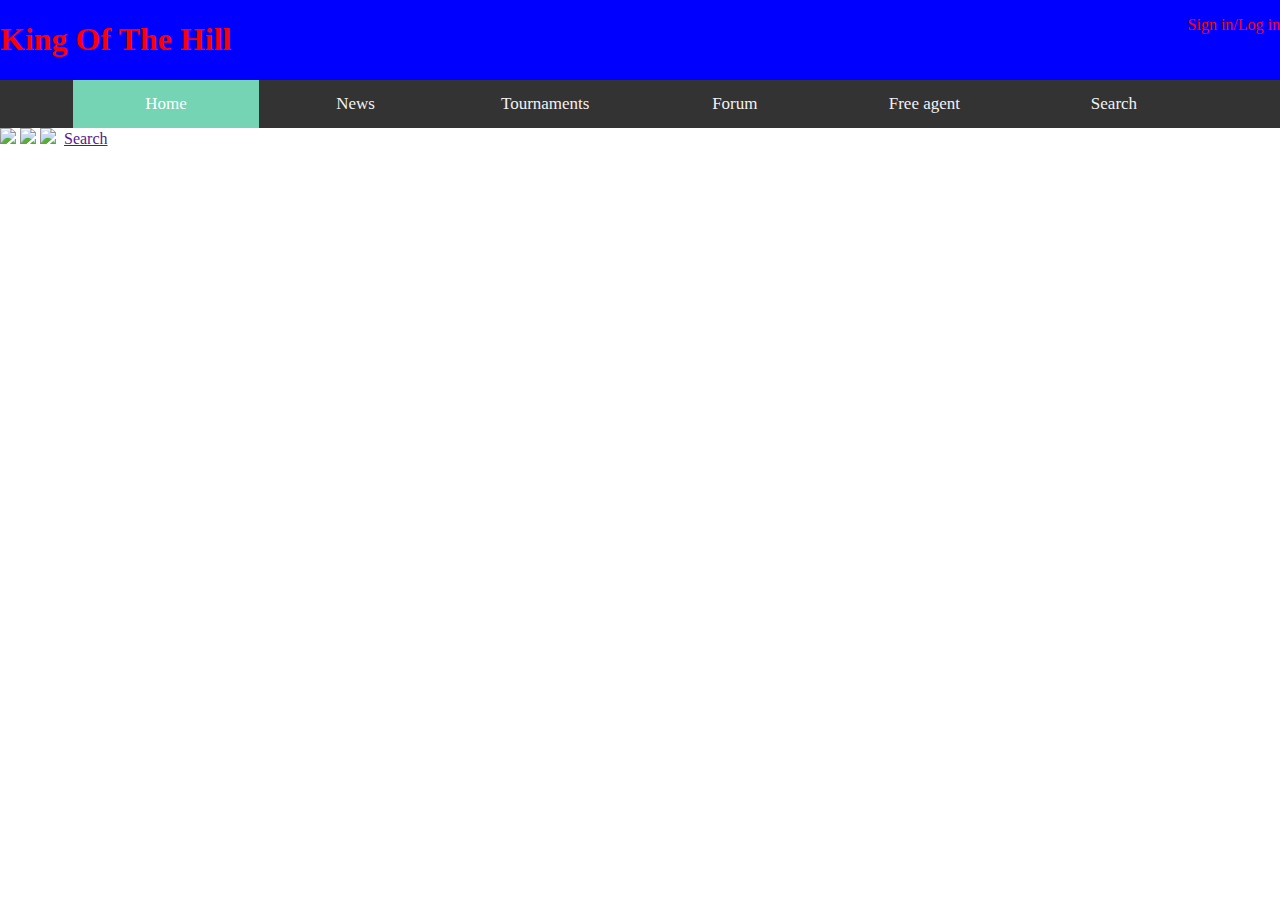
==== index.html @ 934d2cc7 "king of the hill" ====
<!DOCTYPE html>
<html>
<head>
	<title>King Of The Hill</title>
	<style type="text/css">
		body {
			margin: 0px;
		}
		.header {
			color: red;
			background-color: blue;
			
		}

		.topnav {
 			 overflow: hidden;
  			 background-color: #333;
  			 text-align: center;
		}

		.topnav a {
			  display: inline-block;
  			 color: #f2f2f2;
  			 text-align: center;
  			 padding: 14px 16px;
  			 text-decoration: none;
  			 font-size: 17px;
  			 width: 12%;

		}			

		.topnav a:hover {
 			 background-color: #ddd;
 			 color: black;
		}

		.topnav a.active {
    		 background-color: #74d4b3;
    		 color: white;
		}
	</style>
</head>
	<body>
		<div class= "header">
			<h1 style="text-align: left; display: inline-block;">King Of The Hill</h1>
			<p style="float: right; display: inline-block;">Sign in/Log in</p>

		</div>

		<div class="topnav">
  			<a class="active" href="">Home</a>
  			<a href="#news">News</a>
  			<a href="">Tournaments</a>
  			<a href="">Forum</a>
  			<a href="">Free agent</a>
  			<a href="">Search</a>
		</div>

		<div class= "pics"> 
			<a href=""><img src="http://www.freeiconspng.com/uploads/news-icon-2.png"></a>
  			<a href=""><img src= "http://imavex.vo.llnwd.net/o18/clients/oneorphan/images/Madden/bracketIcon.png"></a>
  			<a href=""><img src= "https://www.airfieldresearchgroup.org.uk/images/icons/forum-icon.png"></a>
  			<a href=""><img src= ""></a>
  			<a href="">Search</a>


		</div>

			
	</body>
</html>
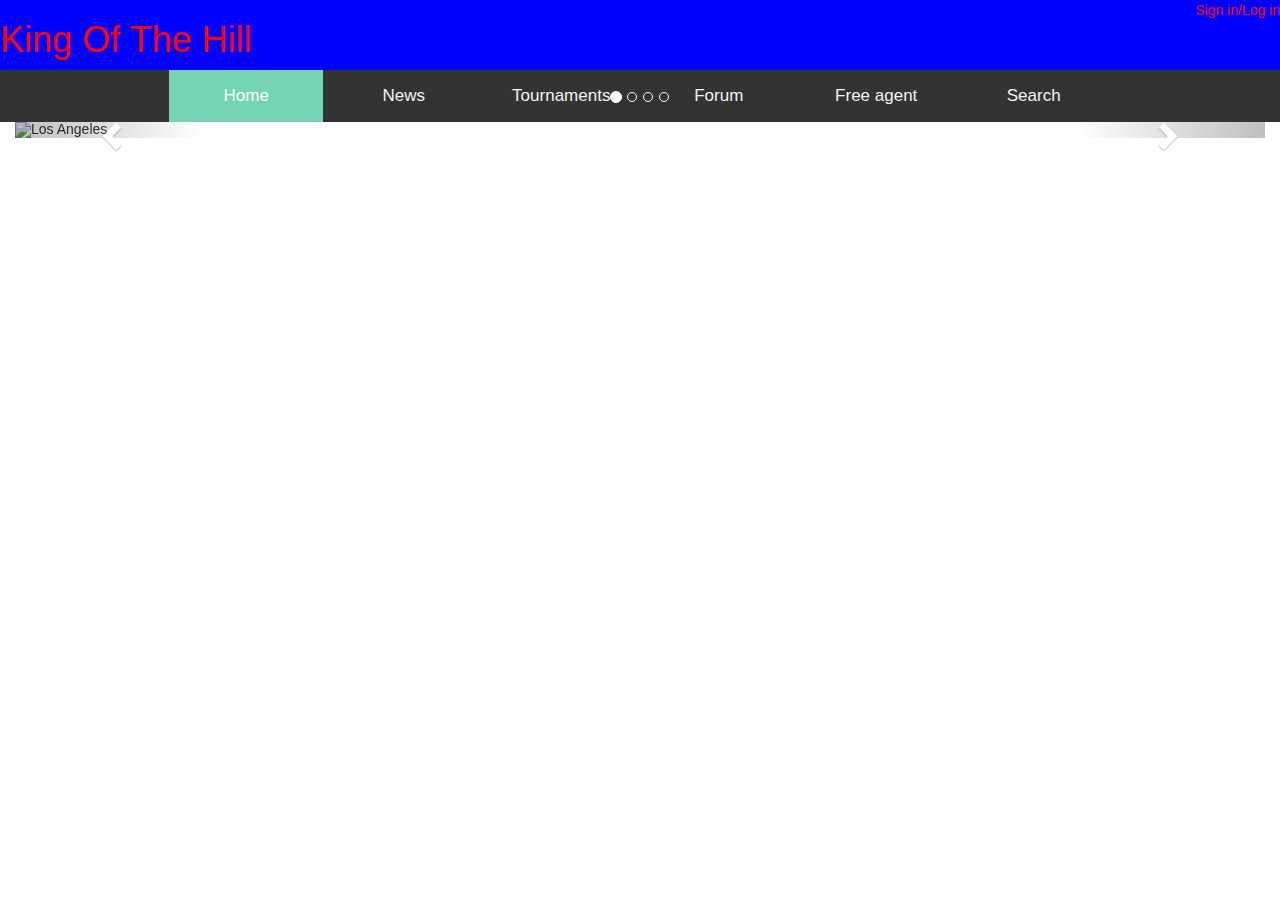
==== commit 66de6b6c: "kingofthehill" ====
--- a/index.html
+++ b/index.html
@@ -1,6 +1,11 @@
 <!DOCTYPE html>
 <html>
 <head>
+<meta charset="utf-8">
+  <meta name="viewport" content="width=device-width, initial-scale=1">
+  <link rel="stylesheet" href="https://maxcdn.bootstrapcdn.com/bootstrap/3.3.7/css/bootstrap.min.css">
+  <script src="https://ajax.googleapis.com/ajax/libs/jquery/3.2.1/jquery.min.js"></script>
+  <script src="https://maxcdn.bootstrapcdn.com/bootstrap/3.3.7/js/bootstrap.min.js"></script>
 	<title>King Of The Hill</title>
 	<style type="text/css">
 		body {
@@ -38,6 +43,34 @@
     		 background-color: #74d4b3;
     		 color: white;
 		}
+
+		.pics img {
+
+			height: 200px;
+			width: 200px;
+		}
+
+		.pics {
+			text-align: center;
+		}
+
+		.footer {
+			position: absolute;
+			bottom: 0px;
+			left: 39%;
+
+		}
+
+		.footer a{
+		    display: inline;
+		    font-size: 20px;
+		     padding: 17px 23px;
+
+		}
+
+		/*.container #myCarousel {
+			height: 30px;
+		}*/
 	</style>
 </head>
 	<body>
@@ -49,22 +82,89 @@
 
 		<div class="topnav">
   			<a class="active" href="">Home</a>
-  			<a href="#news">News</a>
+  			<a href="news.html">News</a>
   			<a href="">Tournaments</a>
   			<a href="">Forum</a>
   			<a href="">Free agent</a>
   			<a href="">Search</a>
 		</div>
 
-		<div class= "pics"> 
+		<!-- <div class= "pics"> 
+
 			<a href=""><img src="http://www.freeiconspng.com/uploads/news-icon-2.png"></a>
   			<a href=""><img src= "http://imavex.vo.llnwd.net/o18/clients/oneorphan/images/Madden/bracketIcon.png"></a>
   			<a href=""><img src= "https://www.airfieldresearchgroup.org.uk/images/icons/forum-icon.png"></a>
-  			<a href=""><img src= ""></a>
-  			<a href="">Search</a>
+  			<a href=""><img src= "http://www.freeiconspng.com/uploads/agent-cia-fbi-nsa-spy-stag-sweeper-undercover-icon--icon--9.png"></a>
+		</div> -->
+
+		<div class="container-fluid">
+  
+  <div id="myCarousel" class="carousel slide" data-ride="carousel">
+    <!-- Indicators -->
+    <ol class="carousel-indicators">
+      <li data-target="#myCarousel" data-slide-to="0" class="active"></li>
+      <li data-target="#myCarousel" data-slide-to="1"></li>
+      <li data-target="#myCarousel" data-slide-to="2"></li>
+      <li data-target="#myCarousel" data-slide-to="3"></li>
+    </ol>
+
+    <!-- Wrapper for slides -->
+    <div class="carousel-inner">
+
+      <div class="item active">
+        <img src="http://www.freeiconspng.com/uploads/news-icon-2.png" alt="Los Angeles" style="width:100%;">
+        <div class="carousel-caption">
+          <h3>News</h3>
+          <p>LA is always so much fun!</p>
+        </div>
+      </div>
+
+      <div class="item">
+        <img src= "http://imavex.vo.llnwd.net/o18/clients/oneorphan/images/Madden/bracketIcon.png" alt="Chicago" style="width:100%;">
+        <div class="carousel-caption">
+          <h3>Tournament</h3>
+          <p>Thank you, Chicago!</p>
+        </div>
+      </div>
+    
+      <div class="item">
+        <img src= "https://www.airfieldresearchgroup.org.uk/images/icons/forum-icon.png" alt="New York" style="width:100%;">
+        <div class="carousel-caption">
+          <h3>Forum</h3>
+          <p>We love the Big Apple!</p>
+        </div>
+      </div>
+
+      <div class="item">
+        <img src= "http://www.freeiconspng.com/uploads/agent-cia-fbi-nsa-spy-stag-sweeper-undercover-icon--icon--9.png" alt="Chicago" style="width:100%;">
+        <div class="carousel-caption">
+          <h3>Free agent</h3>
+          <p>Thank you, Chicago!</p>
+        </div>
+      </div>
+  
+    </div>
+
+    <!-- Left and right controls -->
+    <a class="left carousel-control" href="#myCarousel" data-slide="prev">
+      <span class="glyphicon glyphicon-chevron-left"></span>
+      <span class="sr-only">Previous</span>
+    </a>
+    <a class="right carousel-control" href="#myCarousel" data-slide="next">
+      <span class="glyphicon glyphicon-chevron-right"></span>
+      <span class="sr-only">Next</span>
+    </a>
+  </div>
+</div>
+
+<!-- 
+		<div class="footer">
+		 <a href>Support</a>
+		 <a href>Contact us</a>
+		 <a href>Social Media</a>
 
 
-		</div>
+		</div> -->
 
 			
 	</body>
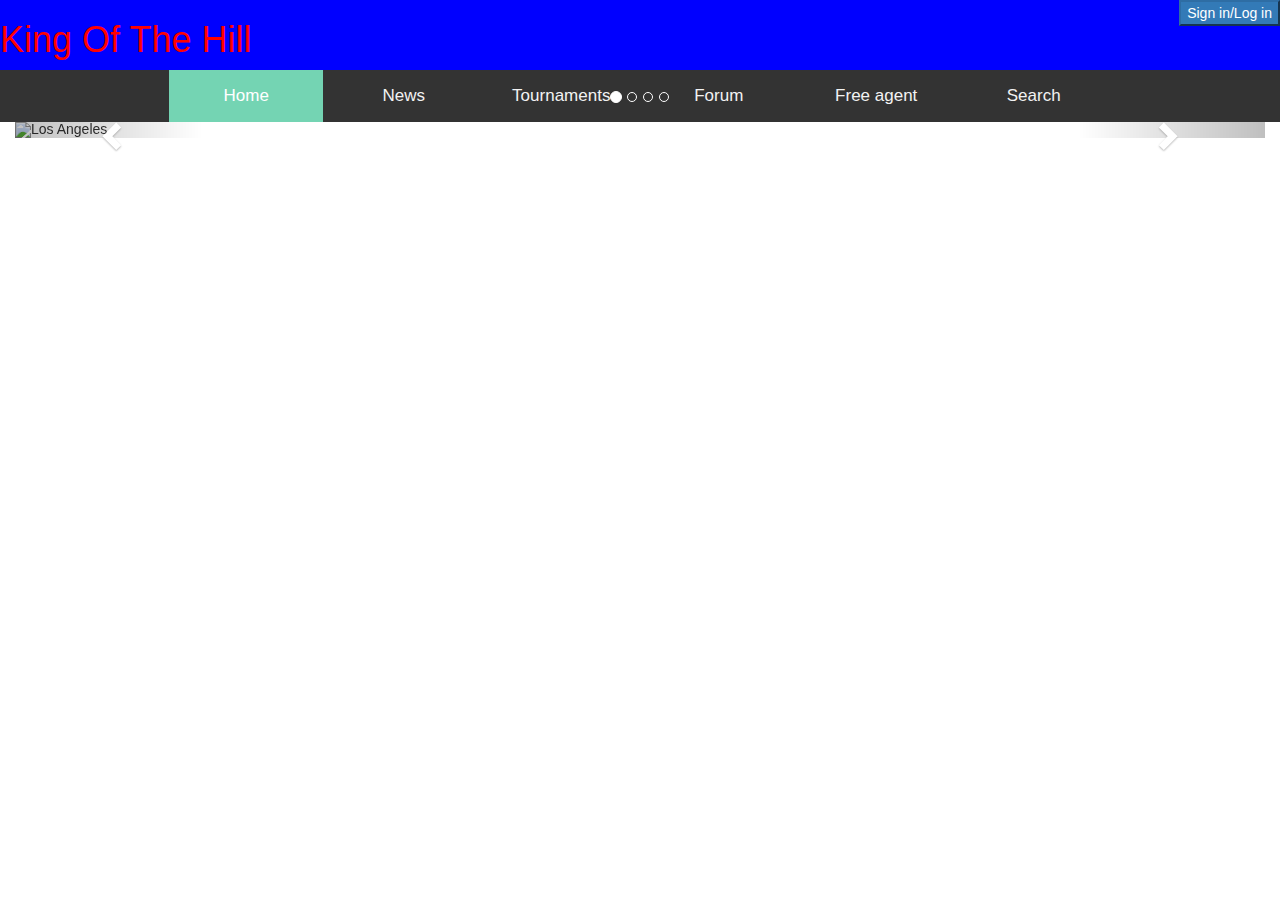
==== commit c819951e: "Login" ====
--- a/index.html
+++ b/index.html
@@ -67,6 +67,15 @@
 		     padding: 17px 23px;
 
 		}
+    #loginBox {
+        display:none;
+        position:absolute;
+        z-index: 10;
+        height: 200px;
+        width: 200px;
+        top: 30px;
+        right: -20px;
+    }
 
 		/*.container #myCarousel {
 			height: 30px;
@@ -76,7 +85,7 @@
 	<body>
 		<div class= "header">
 			<h1 style="text-align: left; display: inline-block;">King Of The Hill</h1>
-			<p style="float: right; display: inline-block;">Sign in/Log in</p>
+			<button class="btn-primary" style="float: right; display: inline-block;" onclick="showLoginBox()";>Sign in/Log in</button>
 
 		</div>
 
@@ -96,7 +105,9 @@
   			<a href=""><img src= "https://www.airfieldresearchgroup.org.uk/images/icons/forum-icon.png"></a>
   			<a href=""><img src= "http://www.freeiconspng.com/uploads/agent-cia-fbi-nsa-spy-stag-sweeper-undercover-icon--icon--9.png"></a>
 		</div> -->
-
+    <div id="loginBox">
+      <input type="email" placeholder="Your Email"><input type="password" placeholder="Your Password"><input type="Submit">
+    </div>
 		<div class="container-fluid">
   
   <div id="myCarousel" class="carousel slide" data-ride="carousel">
@@ -166,6 +177,8 @@
 
 		</div> -->
 
-			
+  	<script type="text/javascript">
+       function showLoginBox() { document.getElementById('loginBox').style.display = 'block'; }
+    </script>
 	</body>
 </html>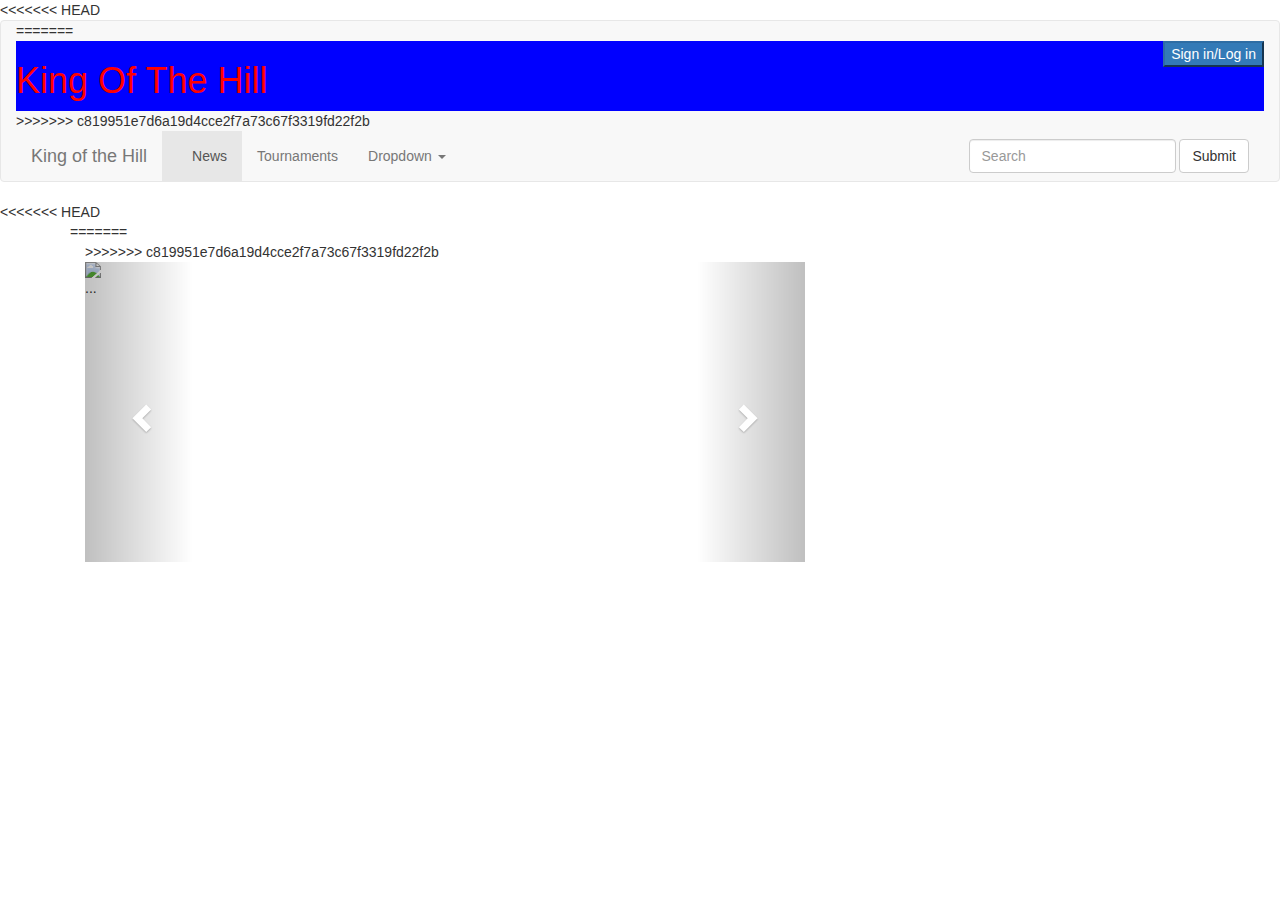
==== commit 7d0f7e5c: "update" ====
--- a/index.html
+++ b/index.html
@@ -77,26 +77,78 @@
         right: -20px;
     }
 
-		/*.container #myCarousel {
-			height: 30px;
-		}*/
+		.carousel-inner {
+			height: 300px;
+		}
+
+    .item img {
+      height: 50px;
+      width: 500px;
+      text-align: center;
+    }
+
+    body {
+      background-image: "https://wallpaperbrowse.com/media/images/Dubai-Photos-Images-Oicture-Dubai-Landmarks-800x600.jpg";
+    }
+
+    ./*item {
+      text-align: center;
+    }*/
+		
+		
 	</style>
 </head>
 	<body>
+<<<<<<< HEAD
+		
+<nav class="navbar navbar-default">
+  <div class="container-fluid">
+    <!-- Brand and toggle get grouped for better mobile display -->
+    <div class="navbar-header">
+      <button type="button" class="navbar-toggle collapsed" data-toggle="collapse" data-target="#bs-example-navbar-collapse-1" aria-expanded="false">
+        <span class="sr-only">Toggle navigation</span>
+        <span class="icon-bar"></span>
+        <span class="icon-bar"></span>
+        <span class="icon-bar"></span>
+      </button>
+      
+    </div>
+=======
 		<div class= "header">
 			<h1 style="text-align: left; display: inline-block;">King Of The Hill</h1>
 			<button class="btn-primary" style="float: right; display: inline-block;" onclick="showLoginBox()";>Sign in/Log in</button>
 
 		</div>
-
-		<div class="topnav">
-  			<a class="active" href="">Home</a>
-  			<a href="news.html">News</a>
-  			<a href="">Tournaments</a>
-  			<a href="">Forum</a>
-  			<a href="">Free agent</a>
-  			<a href="">Search</a>
-		</div>
+>>>>>>> c819951e7d6a19d4cce2f7a73c67f3319fd22f2b
+
+    <!-- Collect the nav links, forms, and other content for toggling -->
+    <div class="collapse navbar-collapse" id="bs-example-navbar-collapse-1">
+      <ul class="nav navbar-nav">
+       <li><a class="navbar-brand" href="#">King of the Hill</li>
+        <li class="active"><a href="#">News <span class="sr-only">(current)</span></a></li>
+        <li><a href="#">Tournaments</a></li>
+        <li class="dropdown">
+          <a href="#" class="dropdown-toggle" data-toggle="dropdown" role="button" aria-haspopup="true" aria-expanded="false">Dropdown <span class="caret"></span></a>
+          <ul class="dropdown-menu">
+            <li><a href="#">Action</a></li>
+            <li><a href="#">Another action</a></li>
+            <li><a href="#">Something else here</a></li>
+            <li role="separator" class="divider"></li>
+            <li><a href="#">Separated link</a></li>
+            <li role="separator" class="divider"></li>
+            <li><a href="#">One more separated link</a></li>
+          </ul>
+        </li>
+      </ul>
+      <form class="navbar-form navbar-right">
+        <div class="form-group">
+          <input type="text" class="form-control" placeholder="Search">
+        </div>
+        <button type="submit" class="btn btn-default">Submit</button>
+      </form>
+    </div><!-- /.navbar-collapse -->
+  </div><!-- /.container-fluid -->
+</nav>
 
 		<!-- <div class= "pics"> 
 
@@ -105,66 +157,76 @@
   			<a href=""><img src= "https://www.airfieldresearchgroup.org.uk/images/icons/forum-icon.png"></a>
   			<a href=""><img src= "http://www.freeiconspng.com/uploads/agent-cia-fbi-nsa-spy-stag-sweeper-undercover-icon--icon--9.png"></a>
 		</div> -->
+<<<<<<< HEAD
+<div class="container">
+  <div class="row">
+  <div class="col-lg-8">
+    
+=======
     <div id="loginBox">
       <input type="email" placeholder="Your Email"><input type="password" placeholder="Your Password"><input type="Submit">
     </div>
 		<div class="container-fluid">
+>>>>>>> c819951e7d6a19d4cce2f7a73c67f3319fd22f2b
   
-  <div id="myCarousel" class="carousel slide" data-ride="carousel">
-    <!-- Indicators -->
-    <ol class="carousel-indicators">
-      <li data-target="#myCarousel" data-slide-to="0" class="active"></li>
-      <li data-target="#myCarousel" data-slide-to="1"></li>
-      <li data-target="#myCarousel" data-slide-to="2"></li>
-      <li data-target="#myCarousel" data-slide-to="3"></li>
-    </ol>
-
-    <!-- Wrapper for slides -->
-    <div class="carousel-inner">
-
-      <div class="item active">
-        <img src="http://www.freeiconspng.com/uploads/news-icon-2.png" alt="Los Angeles" style="width:100%;">
-        <div class="carousel-caption">
-          <h3>News</h3>
-          <p>LA is always so much fun!</p>
-        </div>
-      </div>
-
-      <div class="item">
-        <img src= "http://imavex.vo.llnwd.net/o18/clients/oneorphan/images/Madden/bracketIcon.png" alt="Chicago" style="width:100%;">
-        <div class="carousel-caption">
-          <h3>Tournament</h3>
-          <p>Thank you, Chicago!</p>
-        </div>
-      </div>
+
+<div id="carousel-example-generic" class="carousel slide" data-ride="carousel">
+  <!-- Indicators -->
+  <ol class="carousel-indicators">
+    <li data-target="#carousel-example-generic" data-slide-to="0" class="active"></li>
+    <li data-target="#carousel-example-generic" data-slide-to="1"></li>
+    <li data-target="#carousel-example-generic" data-slide-to="2"></li>
+  </ol>
+
+  <!-- Wrapper for slides -->
+  <div class="carousel-inner" role="listbox">
+    <div class="item active">
+       <img src=https://wallpaperbrowse.com/media/images/Dubai-Photos-Images-Oicture-Dubai-Landmarks-800x600.jpg>
+
+      <div class="carousel-caption">
+        <h1>News</h1>
+        <p>get news here!!</p>
+      </div>
+    </div>
+
+    <div class="item">
+    <img src= "http://imavex.vo.llnwd.net/o18/clients/oneorphan/images/Madden/bracketIcon.png" alt="Chicago">      
+    <div class="carousel-caption">
+        <h1>Tournament</h1>
+        <p>hhheee</p>
+      </div>
+    </div>
+
+    <div class="item">
+      <img src= "https://www.airfieldresearchgroup.org.uk/images/icons/forum-icon.png" alt="New York">
+      <div class="carousel-caption">
+        <h1>Forum</h1>
+        <p>eemmm</p>
+      </div>
+    </div>
+
+     <div class="item">
+       <img src= "http://www.freeiconspng.com/uploads/agent-cia-fbi-nsa-spy-stag-sweeper-undercover-icon--icon--9.png" alt="Chicago">
+      <div class="carousel-caption">
+        <h1>Free agent</h1>
+        <p>eemmm</p>
+      </div>
+    </div>
+    ...
+  </div>
+
+  <!-- Controls -->
+  <a class="left carousel-control" href="#carousel-example-generic" role="button" data-slide="prev">
+    <span class="glyphicon glyphicon-chevron-left" aria-hidden="true"></span>
+    <span class="sr-only">Previous</span>
+  </a>
+  <a class="right carousel-control" href="#carousel-example-generic" role="button" data-slide="next">
+    <span class="glyphicon glyphicon-chevron-right" aria-hidden="true"></span>
+    <span class="sr-only">Next</span>
+  </a>
+</div>
+</div>
     
-      <div class="item">
-        <img src= "https://www.airfieldresearchgroup.org.uk/images/icons/forum-icon.png" alt="New York" style="width:100%;">
-        <div class="carousel-caption">
-          <h3>Forum</h3>
-          <p>We love the Big Apple!</p>
-        </div>
-      </div>
-
-      <div class="item">
-        <img src= "http://www.freeiconspng.com/uploads/agent-cia-fbi-nsa-spy-stag-sweeper-undercover-icon--icon--9.png" alt="Chicago" style="width:100%;">
-        <div class="carousel-caption">
-          <h3>Free agent</h3>
-          <p>Thank you, Chicago!</p>
-        </div>
-      </div>
-  
-    </div>
-
-    <!-- Left and right controls -->
-    <a class="left carousel-control" href="#myCarousel" data-slide="prev">
-      <span class="glyphicon glyphicon-chevron-left"></span>
-      <span class="sr-only">Previous</span>
-    </a>
-    <a class="right carousel-control" href="#myCarousel" data-slide="next">
-      <span class="glyphicon glyphicon-chevron-right"></span>
-      <span class="sr-only">Next</span>
-    </a>
   </div>
 </div>
 
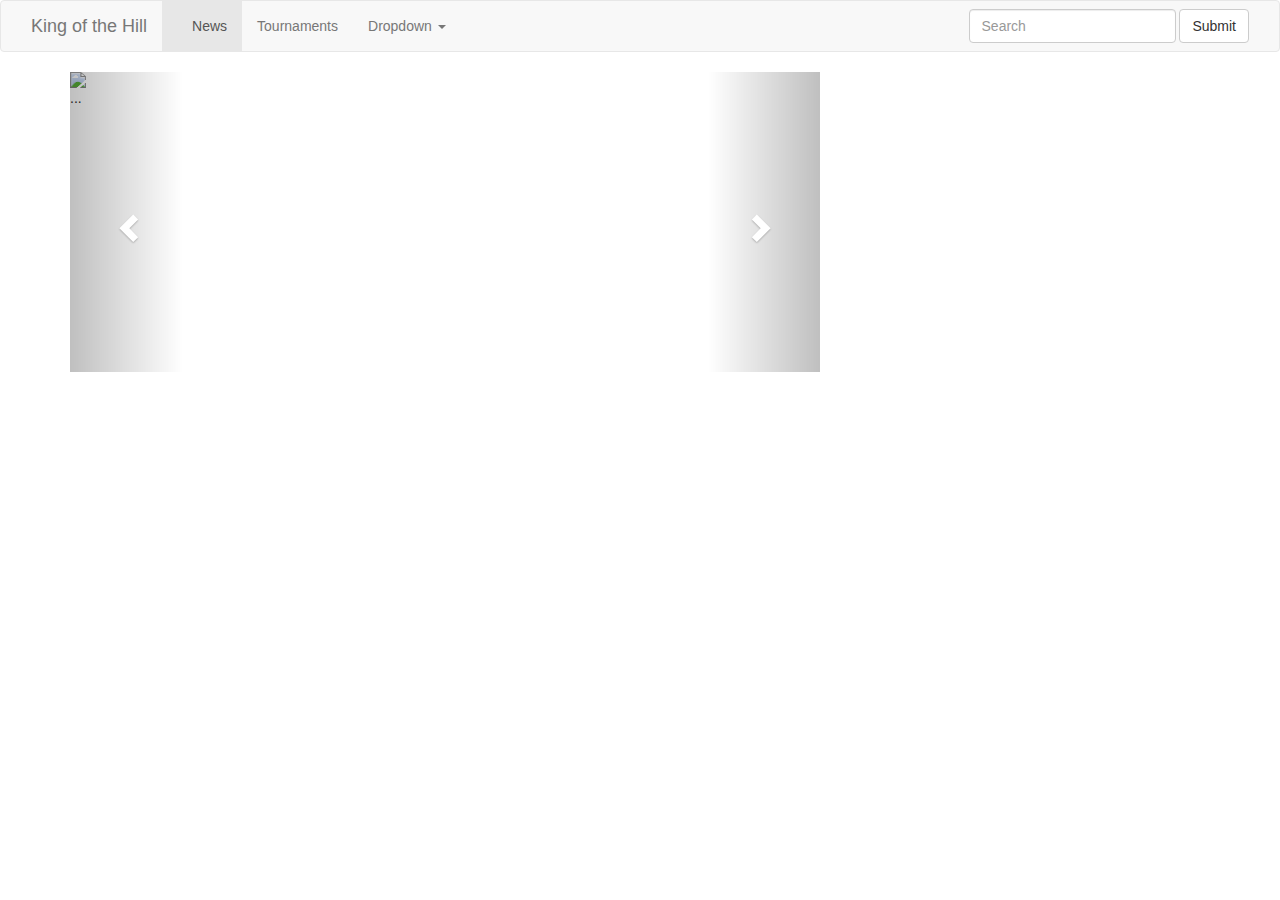
==== commit b7b0e5c8: "update" ====
--- a/index.html
+++ b/index.html
@@ -67,15 +67,6 @@
 		     padding: 17px 23px;
 
 		}
-    #loginBox {
-        display:none;
-        position:absolute;
-        z-index: 10;
-        height: 200px;
-        width: 200px;
-        top: 30px;
-        right: -20px;
-    }
 
 		.carousel-inner {
 			height: 300px;
@@ -99,7 +90,6 @@
 	</style>
 </head>
 	<body>
-<<<<<<< HEAD
 		
 <nav class="navbar navbar-default">
   <div class="container-fluid">
@@ -113,13 +103,6 @@
       </button>
       
     </div>
-=======
-		<div class= "header">
-			<h1 style="text-align: left; display: inline-block;">King Of The Hill</h1>
-			<button class="btn-primary" style="float: right; display: inline-block;" onclick="showLoginBox()";>Sign in/Log in</button>
-
-		</div>
->>>>>>> c819951e7d6a19d4cce2f7a73c67f3319fd22f2b
 
     <!-- Collect the nav links, forms, and other content for toggling -->
     <div class="collapse navbar-collapse" id="bs-example-navbar-collapse-1">
@@ -157,17 +140,10 @@
   			<a href=""><img src= "https://www.airfieldresearchgroup.org.uk/images/icons/forum-icon.png"></a>
   			<a href=""><img src= "http://www.freeiconspng.com/uploads/agent-cia-fbi-nsa-spy-stag-sweeper-undercover-icon--icon--9.png"></a>
 		</div> -->
-<<<<<<< HEAD
 <div class="container">
   <div class="row">
   <div class="col-lg-8">
     
-=======
-    <div id="loginBox">
-      <input type="email" placeholder="Your Email"><input type="password" placeholder="Your Password"><input type="Submit">
-    </div>
-		<div class="container-fluid">
->>>>>>> c819951e7d6a19d4cce2f7a73c67f3319fd22f2b
   
 
 <div id="carousel-example-generic" class="carousel slide" data-ride="carousel">
@@ -239,8 +215,6 @@
 
 		</div> -->
 
-  	<script type="text/javascript">
-       function showLoginBox() { document.getElementById('loginBox').style.display = 'block'; }
-    </script>
+			
 	</body>
 </html>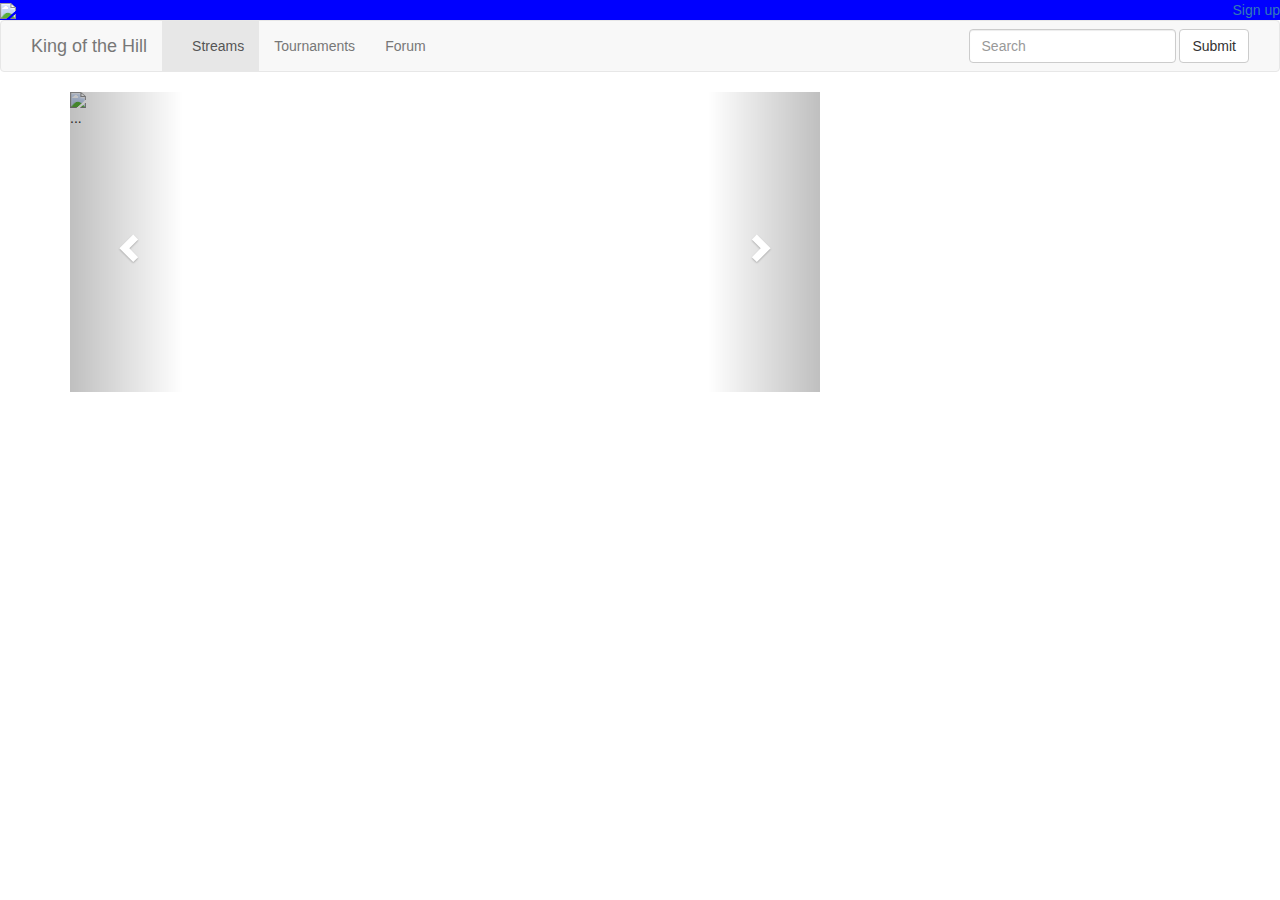
==== commit f614070b: "update" ====
--- a/index.html
+++ b/index.html
@@ -17,32 +17,7 @@
 			
 		}
 
-		.topnav {
- 			 overflow: hidden;
-  			 background-color: #333;
-  			 text-align: center;
-		}
-
-		.topnav a {
-			  display: inline-block;
-  			 color: #f2f2f2;
-  			 text-align: center;
-  			 padding: 14px 16px;
-  			 text-decoration: none;
-  			 font-size: 17px;
-  			 width: 12%;
-
-		}			
-
-		.topnav a:hover {
- 			 background-color: #ddd;
- 			 color: black;
-		}
-
-		.topnav a.active {
-    		 background-color: #74d4b3;
-    		 color: white;
-		}
+		
 
 		.pics img {
 
@@ -79,7 +54,8 @@
     }
 
     body {
-      background-image: "https://wallpaperbrowse.com/media/images/Dubai-Photos-Images-Oicture-Dubai-Landmarks-800x600.jpg";
+      background-image: url(http://wallpaper-gallery.net/images/gamer-wallpapers/gamer-wallpapers-9.jpg);
+      background-size: cover;
     }
 
     ./*item {
@@ -90,6 +66,11 @@
 	</style>
 </head>
 	<body>
+
+   <div class= "header">
+          <img src="http://i.imgur.com/oFz2iny.png">
+          <a href="Login.html"; style="float: right; display: inline-block;">Sign up</a>
+        </div>
 		
 <nav class="navbar navbar-default">
   <div class="container-fluid">
@@ -107,21 +88,10 @@
     <!-- Collect the nav links, forms, and other content for toggling -->
     <div class="collapse navbar-collapse" id="bs-example-navbar-collapse-1">
       <ul class="nav navbar-nav">
-       <li><a class="navbar-brand" href="#">King of the Hill</li>
-        <li class="active"><a href="#">News <span class="sr-only">(current)</span></a></li>
-        <li><a href="#">Tournaments</a></li>
-        <li class="dropdown">
-          <a href="#" class="dropdown-toggle" data-toggle="dropdown" role="button" aria-haspopup="true" aria-expanded="false">Dropdown <span class="caret"></span></a>
-          <ul class="dropdown-menu">
-            <li><a href="#">Action</a></li>
-            <li><a href="#">Another action</a></li>
-            <li><a href="#">Something else here</a></li>
-            <li role="separator" class="divider"></li>
-            <li><a href="#">Separated link</a></li>
-            <li role="separator" class="divider"></li>
-            <li><a href="#">One more separated link</a></li>
-          </ul>
-        </li>
+       <li><a class="navbar-brand" href="index.html">King of the Hill</li>
+        <li class="active"><a href="news.html">Streams<span class="sr-only">(current)</span></a></li>
+        <li><a href="tournament.html">Tournaments</a></li>
+         <li><a href="#">Forum</a></li>
       </ul>
       <form class="navbar-form navbar-right">
         <div class="form-group">
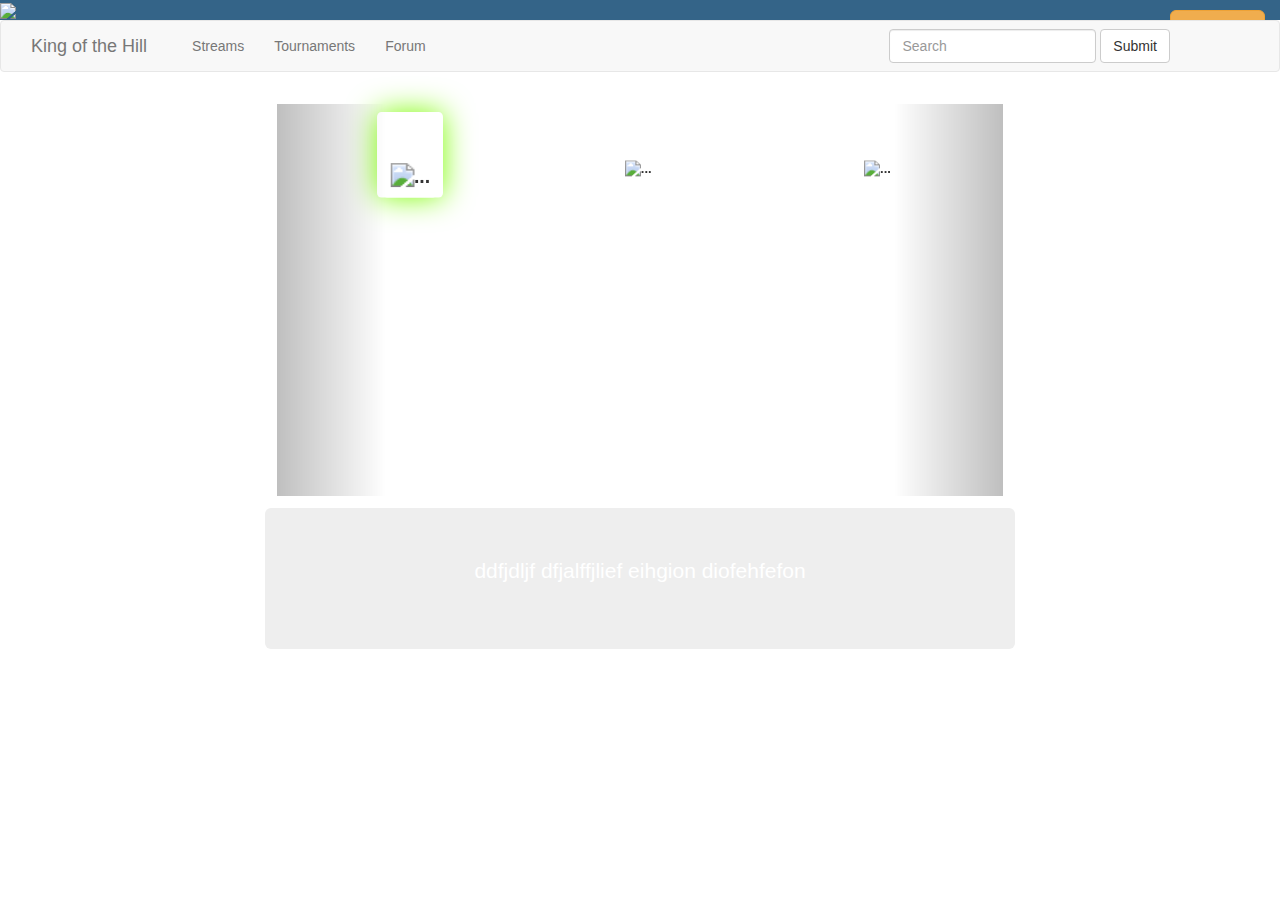
==== commit 2def525a: "update" ====
--- a/index.html
+++ b/index.html
@@ -6,16 +6,17 @@
   <link rel="stylesheet" href="https://maxcdn.bootstrapcdn.com/bootstrap/3.3.7/css/bootstrap.min.css">
   <script src="https://ajax.googleapis.com/ajax/libs/jquery/3.2.1/jquery.min.js"></script>
   <script src="https://maxcdn.bootstrapcdn.com/bootstrap/3.3.7/js/bootstrap.min.js"></script>
+  <script stc="index.js"></script>
 	<title>King Of The Hill</title>
 	<style type="text/css">
 		body {
 			margin: 0px;
 		}
-		.header {
-			color: red;
-			background-color: blue;
-			
-		}
+		 .header {
+          color: red;
+          background-color: rgba(52, 100, 136, 1);
+          
+        }
 
 		
 
@@ -43,33 +44,101 @@
 
 		}
 
-		.carousel-inner {
-			height: 300px;
-		}
-
-    .item img {
-      height: 50px;
-      width: 500px;
+.carousel {
+  height: 392px;
+  margin: 12px;
+
+}
+.carousel-inner {
+  overflow: visible;
+}
+.carousel ul {
+  -webkit-transform: translateY(36%);
+  -ms-transform: translateY(36%);
+  transform: translateY(36%);
+  padding-left: 7px;
+}
+.carousel li {
+  float: left;
+  font-size: 13px;
+  margin: 0 3%;
+  text-align: center;
+  width: 20%;
+  list-style-type: none;
+}
+.carousel li:first-child {
+  margin-left: 1%;
+}
+.carousel li:last-child {
+  margin-right: 1%;
+}
+.carousel li {
+  margin: 0 1.64%;
+  width: 30%;
+}
+.carousel img {
+  background-color: #fff;
+  border-radius: 3px;
+  padding: 5px;
+  width: 100%;
+}
+.carousel label {
+  padding: 0;
+  -webkit-transition: all .34s linear;
+  transition: all .34s linear;
+}
+.carousel input[type="radio"] {
+  display: none;
+}
+.carousel input[type="radio"]:checked + label {
+  border-color: transparent;
+  border-radius: 3px;
+  box-shadow: 0 0 20px 0 #7CFC00;
+  cursor: pointer;
+  padding: 0;
+  -ms-transform: scale(1.5);
+  -webkit-transform: scale(1.5);
+  transform: scale(1.5);
+  -webkit-transition-delay: 0;
+  transition-delay: 0;
+  -webkit-transition: all .34s linear;
+  transition: all .34s linear;
+  z-index: 2;
+}
+.carousel li:first-child input[type="radio"]:checked + label  {
+  position: relative;
+  -ms-transform: translateX(25%) scale(1.5);
+  -webkit-transform: translateX(25%) scale(1.5);
+  transform: translateX(25%) scale(1.5);
+}
+.carousel li:last-child input[type="radio"]:checked + label  {
+  position: relative;
+  -ms-transform: translateX(-25%) scale(1.5);
+  -webkit-transform: translateX(-25%) scale(1.5);
+  transform: translateX(-25%) scale(1.5);
+}
+
+    body {
+      background-image: url(http://wallpaper-gallery.net/images/gamer-wallpapers/gamer-wallpapers-9.jpg);
+      background-size: contain;
+    }
+
+    .jumbotron {
+      float: center;
       text-align: center;
     }
-
-    body {
-      background-image: url(http://wallpaper-gallery.net/images/gamer-wallpapers/gamer-wallpapers-9.jpg);
-      background-size: cover;
-    }
-
-    ./*item {
-      text-align: center;
-    }*/
-		
-		
+  p {
+    color: white;
+  }
+
 	</style>
 </head>
 	<body>
 
    <div class= "header">
-          <img src="http://i.imgur.com/oFz2iny.png">
-          <a href="Login.html"; style="float: right; display: inline-block;">Sign up</a>
+        <img src="http://i.imgur.com/MY2Tkq7.png">
+            <button type="submit" class="btn btn-warning btn-lg" style="float: right; margin-right: 15px; margin-top: 10px;"><a href="Login.html"; style="float: right; display: inline-block;">Sign up</a>
+            </button>
         </div>
 		
 <nav class="navbar navbar-default">
@@ -89,9 +158,9 @@
     <div class="collapse navbar-collapse" id="bs-example-navbar-collapse-1">
       <ul class="nav navbar-nav">
        <li><a class="navbar-brand" href="index.html">King of the Hill</li>
-        <li class="active"><a href="news.html">Streams<span class="sr-only">(current)</span></a></li>
+        <li><a href="news.html">Streams<span class="sr-only">(current)</span></a></li>
         <li><a href="tournament.html">Tournaments</a></li>
-         <li><a href="#">Forum</a></li>
+         <li><a href="Forum.html">Forum</a></li>
       </ul>
       <form class="navbar-form navbar-right">
         <div class="form-group">
@@ -112,70 +181,74 @@
 		</div> -->
 <div class="container">
   <div class="row">
-  <div class="col-lg-8">
+  <div class="col-lg-8 col-lg-offset-2">
     
   
 
-<div id="carousel-example-generic" class="carousel slide" data-ride="carousel">
-  <!-- Indicators -->
-  <ol class="carousel-indicators">
-    <li data-target="#carousel-example-generic" data-slide-to="0" class="active"></li>
-    <li data-target="#carousel-example-generic" data-slide-to="1"></li>
-    <li data-target="#carousel-example-generic" data-slide-to="2"></li>
-  </ol>
-
-  <!-- Wrapper for slides -->
-  <div class="carousel-inner" role="listbox">
-    <div class="item active">
-       <img src=https://wallpaperbrowse.com/media/images/Dubai-Photos-Images-Oicture-Dubai-Landmarks-800x600.jpg>
-
-      <div class="carousel-caption">
-        <h1>News</h1>
-        <p>get news here!!</p>
+<div id="carousel-thingy" class="carousel slide" data-interval="false">
+     <div class="carousel-inner">
+      <div class="item active">
+       <ul class="reset clearfix">
+        <li class="prod1">
+         <input type="radio" name="product" id="product-1" value="a" checked>
+         <label for="product-1">  
+         <p>Stream</p>
+          <img src=https://assets.vg247.com/current//2016/09/call_of_duty_modern_warfare_remastered_mp_overgrown.jpg style="height: 190px;" alt="...">
+         </label>
+        </li>
+        <li class="prod2">
+         <input type="radio" name="product" id="product-2" value="b">
+         <label for="product-2">  
+         <p>Tournaments</p>
+          <img src=http://gameranx.com/wp-content/uploads/2016/11/overwatch-heroes-background-blizzard-1080x623.png style="height: 190px;" alt="...">
+         </label>
+        </li>
+        <li class="prod3">
+         <input type="radio" name="product" id="product-3" value="c">
+         <label for="product-3">  
+         <P>Forum</P>
+          <img src=https://api.2k.com/images/1643 style="height: 190px;" " alt="...">
+         </label>
+        </li>
+       </ul>
       </div>
-    </div>
-
-    <div class="item">
-    <img src= "http://imavex.vo.llnwd.net/o18/clients/oneorphan/images/Madden/bracketIcon.png" alt="Chicago">      
-    <div class="carousel-caption">
-        <h1>Tournament</h1>
-        <p>hhheee</p>
-      </div>
-    </div>
-
-    <div class="item">
-      <img src= "https://www.airfieldresearchgroup.org.uk/images/icons/forum-icon.png" alt="New York">
-      <div class="carousel-caption">
-        <h1>Forum</h1>
-        <p>eemmm</p>
-      </div>
-    </div>
-
-     <div class="item">
-       <img src= "http://www.freeiconspng.com/uploads/agent-cia-fbi-nsa-spy-stag-sweeper-undercover-icon--icon--9.png" alt="Chicago">
-      <div class="carousel-caption">
-        <h1>Free agent</h1>
-        <p>eemmm</p>
-      </div>
-    </div>
-    ...
-  </div>
-
-  <!-- Controls -->
-  <a class="left carousel-control" href="#carousel-example-generic" role="button" data-slide="prev">
-    <span class="glyphicon glyphicon-chevron-left" aria-hidden="true"></span>
-    <span class="sr-only">Previous</span>
-  </a>
-  <a class="right carousel-control" href="#carousel-example-generic" role="button" data-slide="next">
-    <span class="glyphicon glyphicon-chevron-right" aria-hidden="true"></span>
-    <span class="sr-only">Next</span>
-  </a>
-</div>
-</div>
-    
-  </div>
-</div>
-
+      <!-- <div class="item">
+       <ul class="reset clearfix">
+        <li class="prod1">
+         <input type="radio" name="product" id="product-4" value="d">
+         <label for="product-4">  
+          <img src="http://vignette1.wikia.nocookie.net/batmantheanimatedseries/images/b/b5/The_Penguin.jpg/revision/latest?cb=20130303081132" alt="...">
+         </label>
+        </li>
+        <li class="prod2">
+         <input type="radio" name="product" id="product-5" value="e">
+         <label for="product-5">  
+          <img src="http://vignette2.wikia.nocookie.net/batman/images/c/c7/20s.jpg/revision/latest?cb=20111212234019" alt="...">
+         </label>
+        </li>
+        <li class="prod3">
+         <input type="radio" name="product" id="product-6" value="f">
+         <label for="product-6">  
+          <img src="http://vignette3.wikia.nocookie.net/dcanimated/images/4/46/Batman_Duplicant.png/revision/latest?cb=20100302011547" alt="...">
+         </label>
+        </li>
+       </ul>
+      </div> -->
+     </div>
+     <a class="carousel-control left sprite" href="#carousel-thingy" data-slide="prev"></a>
+     <a class="carousel-control right sprite" href="#carousel-thingy" data-slide="next"></a>
+    </div>
+
+
+    <div class="jumbotron">
+    <div class="container">
+    <p>
+      ddfjdljf dfjalffjlief eihgion diofehfefon
+    </p>
+      
+    </div>
+      
+    </div>
 <!-- 
 		<div class="footer">
 		 <a href>Support</a>
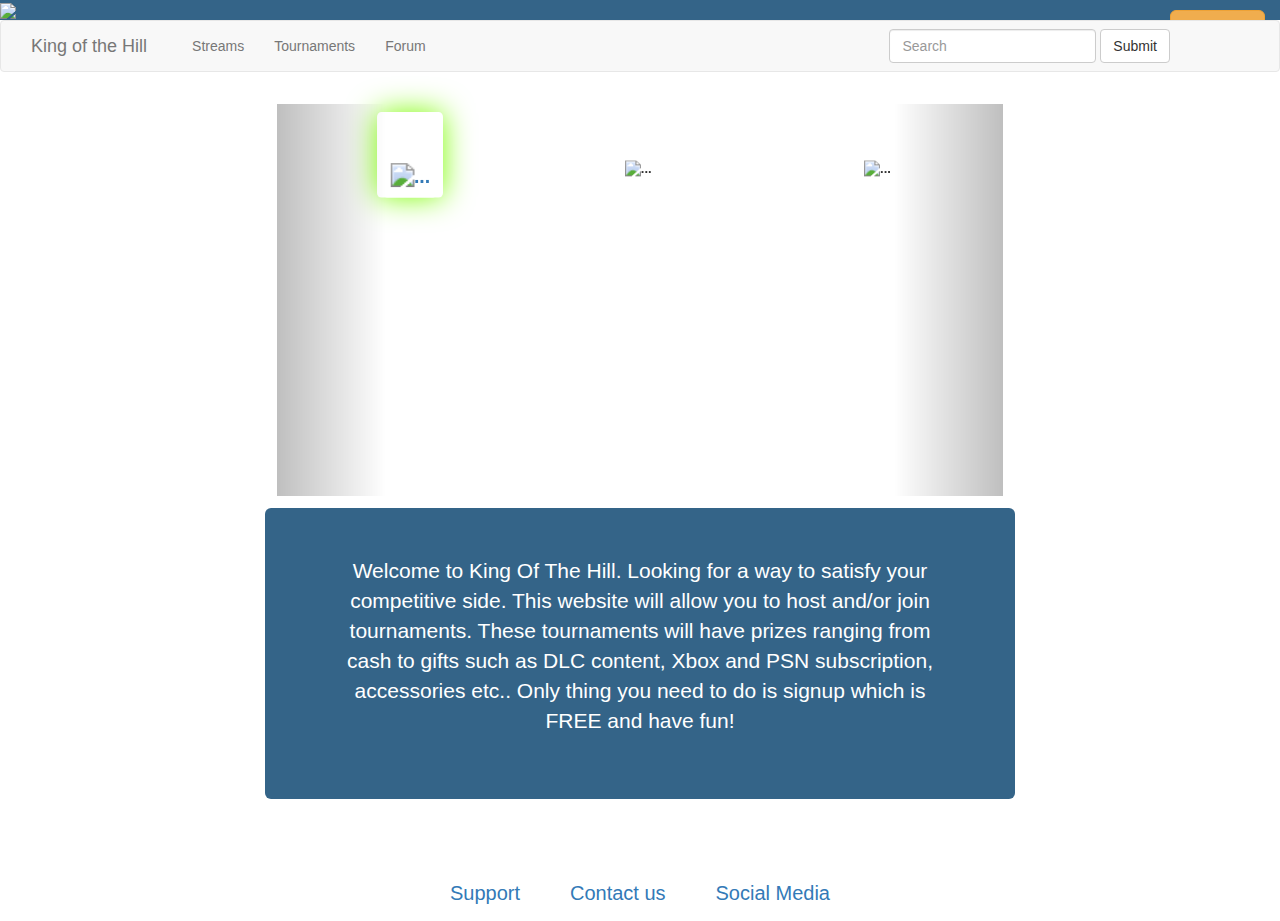
==== commit 1cb2ff7a: "update" ====
--- a/index.html
+++ b/index.html
@@ -9,33 +9,26 @@
   <script stc="index.js"></script>
 	<title>King Of The Hill</title>
 	<style type="text/css">
-		body {
-			margin: 0px;
-		}
+	
 		 .header {
           color: red;
           background-color: rgba(52, 100, 136, 1);
           
         }
 
-		
-
-		.pics img {
-
-			height: 200px;
-			width: 200px;
-		}
-
-		.pics {
-			text-align: center;
-		}
-
-		.footer {
-			position: absolute;
-			bottom: 0px;
-			left: 39%;
-
-		}
+	.footer {
+        position: absolute;
+          right: 0;
+            bottom: -10;
+              left: 0;
+              padding: 10px;
+              color:black;
+              background-color: white;
+              text-align: center;
+
+
+    }
+
 
 		.footer a{
 		    display: inline;
@@ -52,7 +45,7 @@
 .carousel-inner {
   overflow: visible;
 }
-.carousel ul {
+.carousel ul  {
   -webkit-transform: translateY(36%);
   -ms-transform: translateY(36%);
   transform: translateY(36%);
@@ -118,18 +111,23 @@
   transform: translateX(-25%) scale(1.5);
 }
 
-    body {
+  body {
       background-image: url(http://wallpaper-gallery.net/images/gamer-wallpapers/gamer-wallpapers-9.jpg);
       background-size: contain;
     }
 
-    .jumbotron {
+ .jumbotron {
       float: center;
       text-align: center;
+      margin-bottom: 70px;
+      background-color: rgba(52, 100, 136, 1);
     }
+
   p {
     color: white;
   }
+
+ 
 
 	</style>
 </head>
@@ -172,13 +170,7 @@
   </div><!-- /.container-fluid -->
 </nav>
 
-		<!-- <div class= "pics"> 
-
-			<a href=""><img src="http://www.freeiconspng.com/uploads/news-icon-2.png"></a>
-  			<a href=""><img src= "http://imavex.vo.llnwd.net/o18/clients/oneorphan/images/Madden/bracketIcon.png"></a>
-  			<a href=""><img src= "https://www.airfieldresearchgroup.org.uk/images/icons/forum-icon.png"></a>
-  			<a href=""><img src= "http://www.freeiconspng.com/uploads/agent-cia-fbi-nsa-spy-stag-sweeper-undercover-icon--icon--9.png"></a>
-		</div> -->
+
 <div class="container">
   <div class="row">
   <div class="col-lg-8 col-lg-offset-2">
@@ -193,7 +185,7 @@
          <input type="radio" name="product" id="product-1" value="a" checked>
          <label for="product-1">  
          <p>Stream</p>
-          <img src=https://assets.vg247.com/current//2016/09/call_of_duty_modern_warfare_remastered_mp_overgrown.jpg style="height: 190px;" alt="...">
+          <a href="news.html"><img src=https://assets.vg247.com/current//2016/09/call_of_duty_modern_warfare_remastered_mp_overgrown.jpg style="height: 190px;" alt="..."></a>
          </label>
         </li>
         <li class="prod2">
@@ -212,51 +204,29 @@
         </li>
        </ul>
       </div>
-      <!-- <div class="item">
-       <ul class="reset clearfix">
-        <li class="prod1">
-         <input type="radio" name="product" id="product-4" value="d">
-         <label for="product-4">  
-          <img src="http://vignette1.wikia.nocookie.net/batmantheanimatedseries/images/b/b5/The_Penguin.jpg/revision/latest?cb=20130303081132" alt="...">
-         </label>
-        </li>
-        <li class="prod2">
-         <input type="radio" name="product" id="product-5" value="e">
-         <label for="product-5">  
-          <img src="http://vignette2.wikia.nocookie.net/batman/images/c/c7/20s.jpg/revision/latest?cb=20111212234019" alt="...">
-         </label>
-        </li>
-        <li class="prod3">
-         <input type="radio" name="product" id="product-6" value="f">
-         <label for="product-6">  
-          <img src="http://vignette3.wikia.nocookie.net/dcanimated/images/4/46/Batman_Duplicant.png/revision/latest?cb=20100302011547" alt="...">
-         </label>
-        </li>
-       </ul>
-      </div> -->
-     </div>
-     <a class="carousel-control left sprite" href="#carousel-thingy" data-slide="prev"></a>
-     <a class="carousel-control right sprite" href="#carousel-thingy" data-slide="next"></a>
+   
+
+    </div>
+       <a class="carousel-control left sprite" href="#carousel-thingy" data-slide="prev"></a>
+       <a class="carousel-control right sprite" href="#carousel-thingy" data-slide="next"></a>
     </div>
 
 
     <div class="jumbotron">
-    <div class="container">
-    <p>
-      ddfjdljf dfjalffjlief eihgion diofehfefon
-    </p>
-      
-    </div>
-      
-    </div>
-<!-- 
+      <div class="container">
+        <p>
+          Welcome to King Of The Hill. Looking for a way to satisfy your competitive side. This website will allow you to host and/or join tournaments. These tournaments will have prizes ranging from cash to gifts such as DLC content, Xbox and PSN subscription, accessories etc.. Only thing you need to do is signup which is FREE and have fun!
+        </p>
+      </div>
+    </div>
+
 		<div class="footer">
 		 <a href>Support</a>
-		 <a href>Contact us</a>
+		 <a href="Contact Us.html">Contact us</a>
 		 <a href>Social Media</a>
-
-
-		</div> -->
+		</div>
+
+   
 
 			
 	</body>
